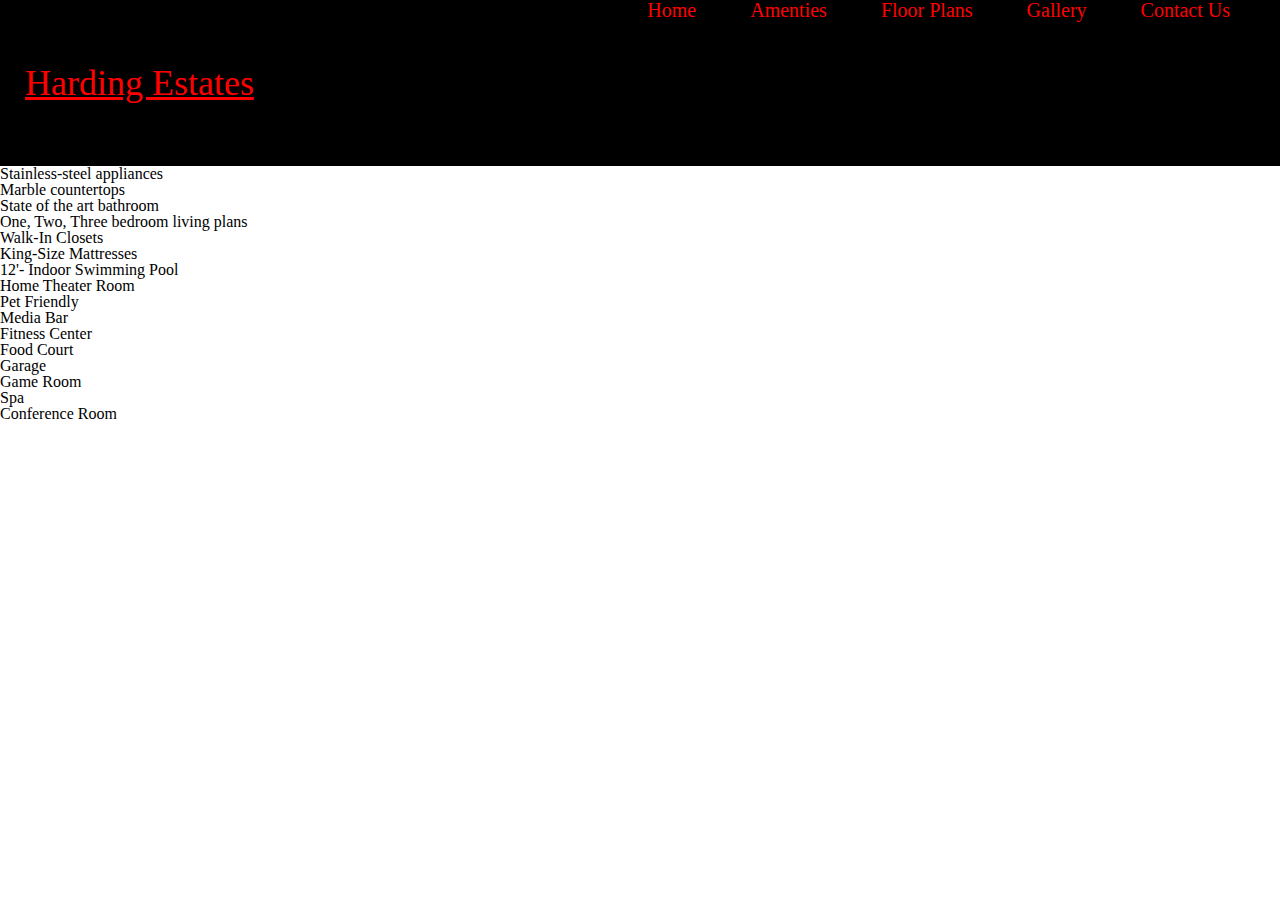
==== amenities/index.html @ cc7c5e0f "Changes on the header, floor plans, & contact" ====
<!DOCTYPE html>

<html>
		<head>
			<meta charset="utf-8">
			<meta name="viewport" content="width=device-width, initial-scale=1">
			<title>Harding Estates</title>
			<script src="http://ajax.googleapis.com/ajax/libs/jquery/2.2.0/jquery.min.js"></script>
			<link rel = "stylesheet" href = "../stylesheets/reset.css">
			<link rel = "stylesheet" href = "../stylesheets/main.css">
			<script src="../js/main.js"></script>	
		</head>

		<body>
			<header>
				<nav>
					<h1>Harding Estates</h1>
					<ul class="menu">
						<li a href="../index.html" id="home">Home</li>
						<li a href="#" id="amenties" class ="selected">Amenties</li>
						<li a href="../floor_plans/index.html" id="floor_plans">Floor Plans</li>
						<li a href="../gallery/index.html" id="gallery">Gallery</li>
						<li a href="../contact/index.html" id="contact">Contact Us</li>
					</ul>
					
				</nav>
			</header>

			<section>
				<ul class="amenties-column1">
					<li>Stainless-steel appliances</li>
					<li>Marble countertops</li>
					<li>State of the art bathroom</li>
					<li>One, Two, Three bedroom living plans</li>
					<li>Walk-In Closets</li>
					<li>King-Size Mattresses</li>
					<li>12'- Indoor Swimming Pool</li>
					<li>Home Theater Room</li>
				</ul>

				<ul class="amenties-column2">
					<li>Pet Friendly</li>
					<li>Media Bar</li>
					<li>Fitness Center</li>
					<li>Food Court</li>
					<li>Garage</li>
					<li>Game Room</li>
					<li>Spa</li>
					<li>Conference Room</li>
				</ul>
			</section>








		</body>






</html>
---- stylesheets/main.css ----
/************************************
GENERAL
************************************/
header {
	border-bottom: 65px;
	border-bottom-style: solid;
	background-color: black;
	
	

}

ul.menu li{
	list-style-type: none;
	display: inline-block;
	margin-right: 50px;
	margin-bottom: 50px;
	font-size: 20px;
	color: red;

	
}

h1 {
	display: inline-block;
	font-size: 36px;
	color: red;
	padding-top: 65px;
	margin-left: 25px;
	text-decoration: underline;
	
}

h3 {
	display: inline-block;
	font-size: 28px;
	color: red;
	padding-top: 10px;
	margin-left: 100px;

}

.menu {
	float: right;
	
}

footer {
	font-size: 25px;
	float:left;
	width: 50%;
	font-weight: bold;


}


/**********************************************
PAGE: FLOOR PLANS
**********************************************/

table {
	border-collapse: collapse;
	width: 100%;
}


table, th, td {
	text-align: center;
	border: 3px solid black;
}

th {
	font-weight: bold;
	font-size: 55px;
}

td {
	font-size: 45px;
	padding: 10px;
}

/**********************************************
PAGE: CONTACT
**********************************************/
.Main_Apartment_Pic {
	width: auto;
	height: auto;
}

.contact-header {
	text-decoration: none;
	font-weight: bold;
	color: black;
}

.address-info {
	font-weight: bold
}
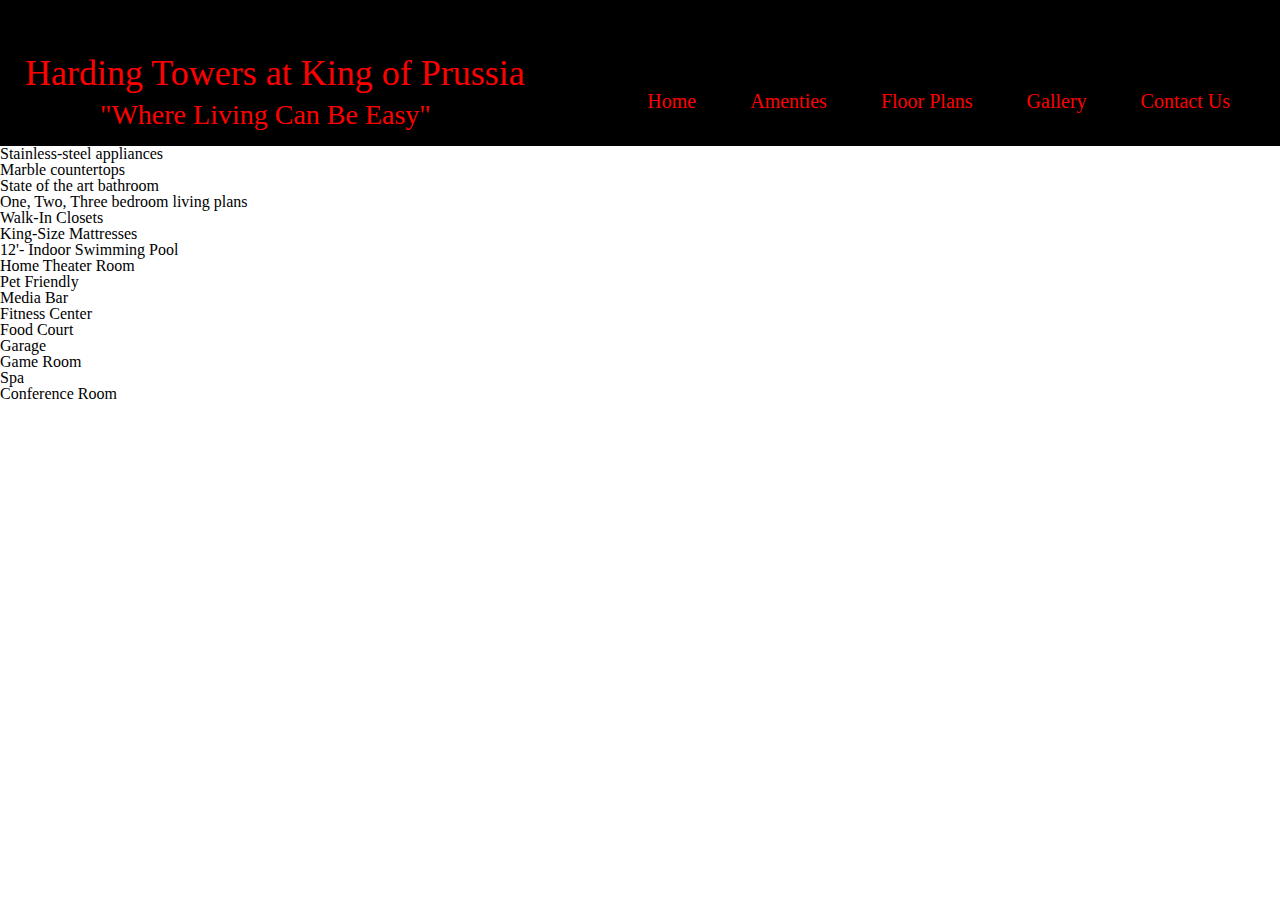
==== commit 3955496f: "Fixed the contact session" ====
--- a/amenities/index.html
+++ b/amenities/index.html
@@ -4,7 +4,7 @@
 		<head>
 			<meta charset="utf-8">
 			<meta name="viewport" content="width=device-width, initial-scale=1">
-			<title>Harding Estates</title>
+			<title>Harding Towers at King of Prussia | Where Living Can Be Easy</title>
 			<script src="http://ajax.googleapis.com/ajax/libs/jquery/2.2.0/jquery.min.js"></script>
 			<link rel = "stylesheet" href = "../stylesheets/reset.css">
 			<link rel = "stylesheet" href = "../stylesheets/main.css">
@@ -13,16 +13,18 @@
 
 		<body>
 			<header>
-				<nav>
-					<h1>Harding Estates</h1>
-					<ul class="menu">
-						<li a href="../index.html" id="home">Home</li>
-						<li a href="#" id="amenties" class ="selected">Amenties</li>
-						<li a href="../floor_plans/index.html" id="floor_plans">Floor Plans</li>
-						<li a href="../gallery/index.html" id="gallery">Gallery</li>
-						<li a href="../contact/index.html" id="contact">Contact Us</li>
-					</ul>
-					
+				<nav class = navigation>
+					<h1>Harding Towers at King of Prussia</h1>
+					<div><h3>"Where Living Can Be Easy"</h3></div>
+					<div class = "container">
+						<ul class="menu">
+							<li a href="../index.html" id="home">Home</li>
+							<li a href="#" id="amenties" class ="selected">Amenties</li>
+							<li a href="../floor_plans/index.html" id="floor_plans">Floor Plans</li>
+							<li a href="../gallery/index.html" id="gallery">Gallery</li>
+							<li a href="../contact/index.html" id="contact">Contact Us</li>
+						</ul>
+					</div>
 				</nav>
 			</header>
 
--- a/stylesheets/main.css
+++ b/stylesheets/main.css
@@ -2,12 +2,10 @@
 GENERAL
 ************************************/
 header {
-	border-bottom: 65px;
+	border-bottom: 55px;
 	border-bottom-style: solid;
 	background-color: black;
-	
-	
-
+ 	
 }
 
 ul.menu li{
@@ -17,6 +15,7 @@
 	margin-bottom: 50px;
 	font-size: 20px;
 	color: red;
+	line-height: 20px;
 
 	
 }
@@ -25,9 +24,8 @@
 	display: inline-block;
 	font-size: 36px;
 	color: red;
-	padding-top: 65px;
+	padding-top: 55px;
 	margin-left: 25px;
-	text-decoration: underline;
 	
 }
 
@@ -37,6 +35,7 @@
 	color: red;
 	padding-top: 10px;
 	margin-left: 100px;
+	float: left;
 
 }
 
@@ -50,6 +49,7 @@
 	float:left;
 	width: 50%;
 	font-weight: bold;
+	border-top: 55px; 
 
 
 }
@@ -80,9 +80,85 @@
 	padding: 10px;
 }
 
+
+/**********************************************
+PAGE: GALLERY
+**********************************************/
+.slide-viewer{
+	position: relative;
+	overflow: hidden;
+	height: 300px;
+}
+
+.slide-group{
+	width: 100%;
+	height: 100%;
+	position: relative;
+
+}
+
+.slide {
+	width: 100%;
+	height: 100%;
+	display: none;
+	position: absolute;
+
+}
+
+.slide:first-child{
+	display:block;
+}
+
+
 /**********************************************
 PAGE: CONTACT
 **********************************************/
+
+.message {
+	float:right;
+	margin-right: 35px;
+	margin-bottom: 95%;
+
+}
+
+.info {
+	float: left;
+	margin-left: 25px;
+}
+
+
+.l_name{
+	float:right;
+	margin-right:315px;
+}
+
+.f_name,
+.l_name{
+	display: inline-block;
+}
+
+.f_name{
+	float:left
+}
+ .e-mail{
+ 	border: 5px;
+ }
+
+
+
+
+.address p {
+	font-size: 25px;
+}
+
+.contact p {
+	font-size: 25px;
+}
+
+.office-hours p {
+	font-size: 25px;
+}
+
 .Main_Apartment_Pic {
 	width: auto;
 	height: auto;
@@ -94,9 +170,21 @@
 	color: black;
 }
 
-.address-info {
+.address h1 {
 	font-weight: bold
+	font-size: 66px;
+}
+
+.contact-info {
+	font-weight: bold
+	font-size: 55px;
+}
+
+.hours-info {
+	font-weight: bold
+	font-size: 55px;
 }
 
 
 
+
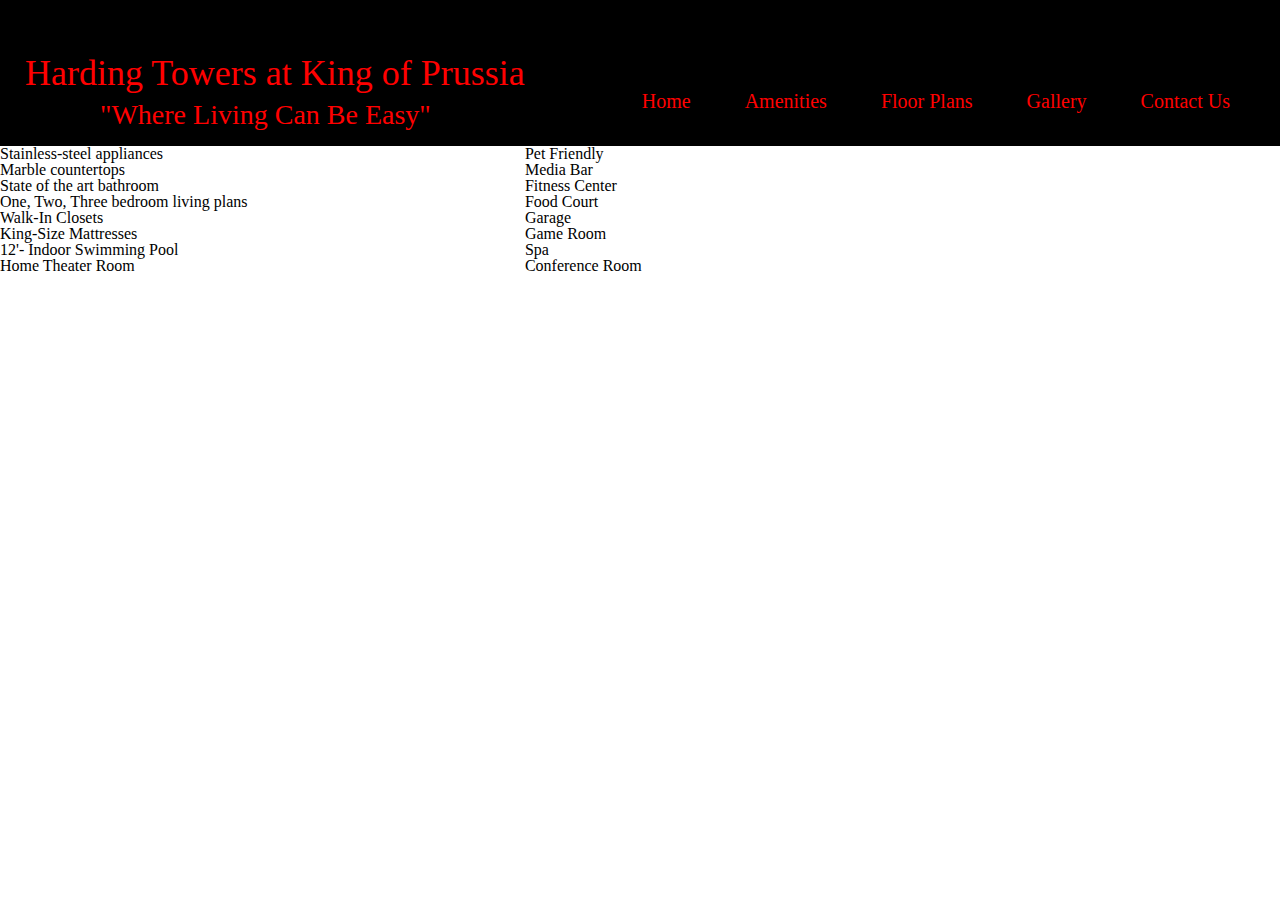
==== commit c11bf597: "Written description for the home page and add Javascript to the gallery" ====
--- a/amenities/index.html
+++ b/amenities/index.html
@@ -18,11 +18,11 @@
 					<div><h3>"Where Living Can Be Easy"</h3></div>
 					<div class = "container">
 						<ul class="menu">
-							<li a href="../index.html" id="home">Home</li>
-							<li a href="#" id="amenties" class ="selected">Amenties</li>
-							<li a href="../floor_plans/index.html" id="floor_plans">Floor Plans</li>
-							<li a href="../gallery/index.html" id="gallery">Gallery</li>
-							<li a href="../contact/index.html" id="contact">Contact Us</li>
+							<li><a href="../index.html" id="home">Home</li>
+							<li><a href="#" id="amenities" class ="selected">Amenities</li>
+							<li><a href="../floor_plans/index.html" id="floor_plans">Floor Plans</li>
+							<li><a href="../gallery/index.html" id="gallery">Gallery</li>
+							<li><a href="../contact/index.html" id="contact">Contact Us</li>
 						</ul>
 					</div>
 				</nav>
@@ -39,17 +39,18 @@
 					<li>12'- Indoor Swimming Pool</li>
 					<li>Home Theater Room</li>
 				</ul>
-
-				<ul class="amenties-column2">
-					<li>Pet Friendly</li>
-					<li>Media Bar</li>
-					<li>Fitness Center</li>
-					<li>Food Court</li>
-					<li>Garage</li>
-					<li>Game Room</li>
-					<li>Spa</li>
-					<li>Conference Room</li>
-				</ul>
+				<div>
+					<ul class="amenties-column2">
+						<li>Pet Friendly</li>
+						<li>Media Bar</li>
+						<li>Fitness Center</li>
+						<li>Food Court</li>
+						<li>Garage</li>
+						<li>Game Room</li>
+						<li>Spa</li>
+						<li>Conference Room</li>
+					</ul>
+				</div>
 			</section>
 
 
--- a/stylesheets/main.css
+++ b/stylesheets/main.css
@@ -50,14 +50,44 @@
 	width: 50%;
 	font-weight: bold;
 	border-top: 55px; 
-
-
-}
+}
+
+a{
+	color: red;
+	text-decoration: none;
+}
+
+a:hover{
+	color: #fff;
+	text-decoration: underline;
+}
+
+/**********************************************
+PAGE: AMENITIES
+**********************************************/
+.amenties-column1{
+	float: left
+	
+}
+
+.amenties-column2 {
+	float:right;
+}
+
+.amenties-column1,
+.amenties-column2{
+	
+}
+
 
 
 /**********************************************
 PAGE: FLOOR PLANS
 **********************************************/
+
+section {
+	color:black;
+}
 
 table {
 	border-collapse: collapse;
@@ -144,7 +174,9 @@
  	border: 5px;
  }
 
-
+p {
+	color: #000;
+}
 
 
 .address p {
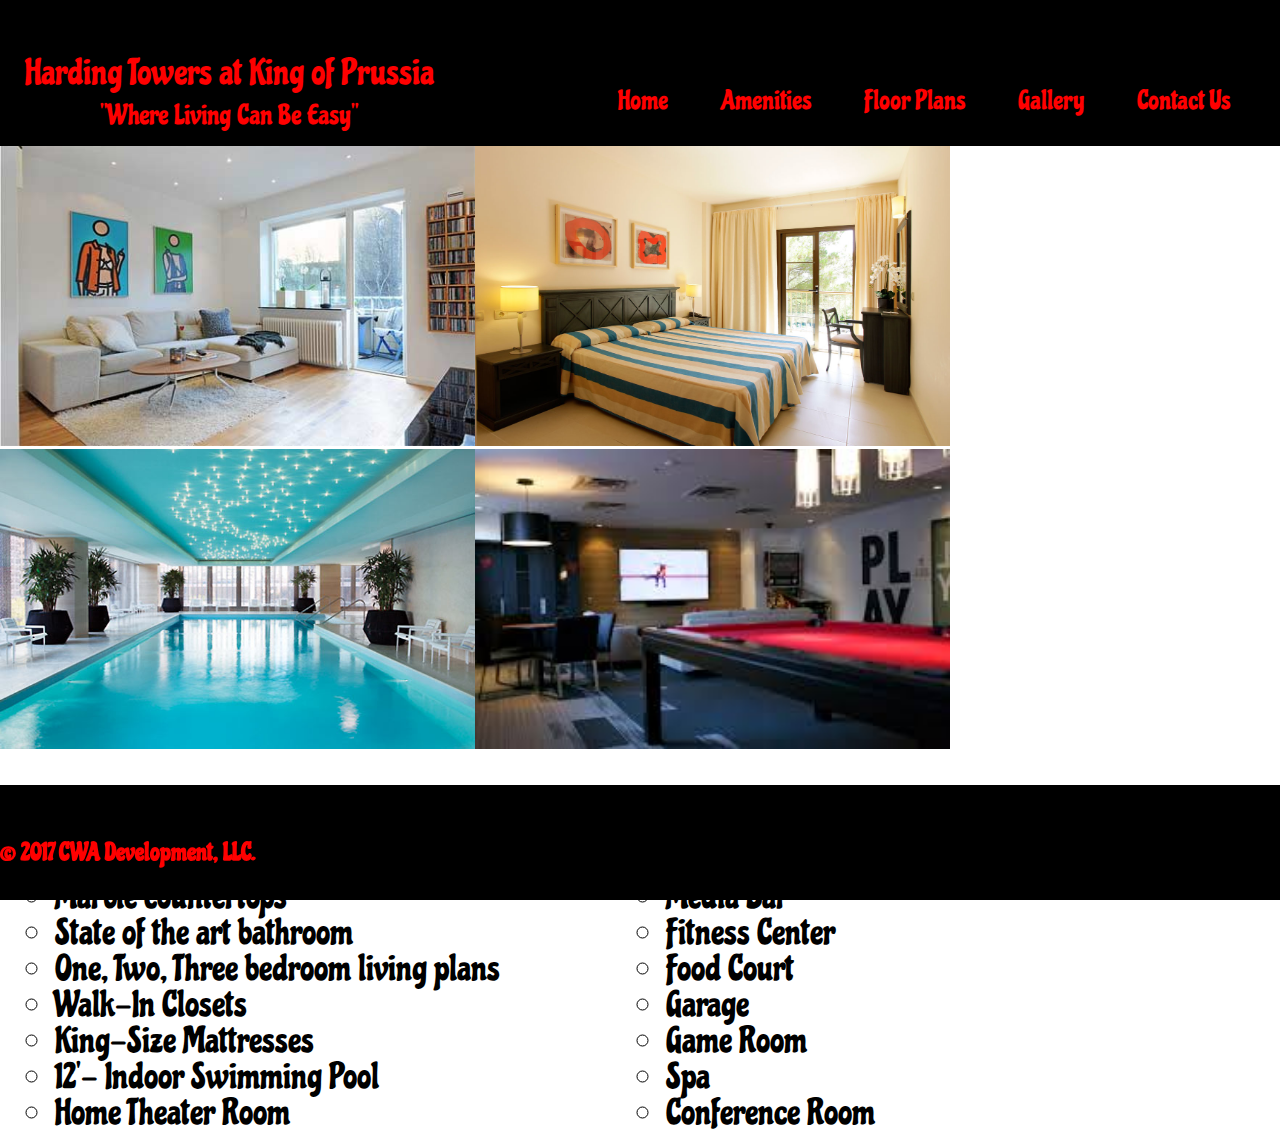
==== commit 2e1bc31c: "additional change w/ home page, amenities page, & contact page" ====
--- a/amenities/index.html
+++ b/amenities/index.html
@@ -8,10 +8,14 @@
 			<script src="http://ajax.googleapis.com/ajax/libs/jquery/2.2.0/jquery.min.js"></script>
 			<link rel = "stylesheet" href = "../stylesheets/reset.css">
 			<link rel = "stylesheet" href = "../stylesheets/main.css">
+			<link href="https://fonts.googleapis.com/css?family=Chicle" rel="stylesheet">
+			<link href="https://fonts.googleapis.com/css?family=Chicle" rel="stylesheet">
+
 			<script src="../js/main.js"></script>	
 		</head>
 
-		<body>
+	<body>
+		
 			<header>
 				<nav class = navigation>
 					<h1>Harding Towers at King of Prussia</h1>
@@ -29,17 +33,26 @@
 			</header>
 
 			<section>
-				<ul class="amenties-column1">
-					<li>Stainless-steel appliances</li>
-					<li>Marble countertops</li>
-					<li>State of the art bathroom</li>
-					<li>One, Two, Three bedroom living plans</li>
-					<li>Walk-In Closets</li>
-					<li>King-Size Mattresses</li>
-					<li>12'- Indoor Swimming Pool</li>
-					<li>Home Theater Room</li>
-				</ul>
+			<div>
+					<img src ="../img/room1.jpg" class="room1"><img src ="../img/room2.jpg" class="room2"><img src ="../img/indoor-pool.jpg" class="pool"><img src ="../img/game-room.jpg" class="game_room">
+
+			</div>
+
+			    <h1 class = amenities-header>Amenities Include:</h1>
 				<div>
+					<ul class="amenties-column1">
+						<li>Stainless-steel appliances</li>
+						<li>Marble countertops</li>
+						<li>State of the art bathroom</li>
+						<li>One, Two, Three bedroom living plans</li>
+						<li>Walk-In Closets</li>
+						<li>King-Size Mattresses</li>
+						<li>12'- Indoor Swimming Pool</li>
+						<li>Home Theater Room</li>
+					</ul>
+				</div>
+
+				<aside>
 					<ul class="amenties-column2">
 						<li>Pet Friendly</li>
 						<li>Media Bar</li>
@@ -50,17 +63,19 @@
 						<li>Spa</li>
 						<li>Conference Room</li>
 					</ul>
-				</div>
+				</aside> 
 			</section>
 
 
 
 
+			<footer>
+				&copy; 2017 CWA Development, LLC.
+			</footer>
 
+		
 
-
-
-		</body>
+	</body>
 
 
 
--- a/stylesheets/main.css
+++ b/stylesheets/main.css
@@ -5,15 +5,24 @@
 	border-bottom: 55px;
 	border-bottom-style: solid;
 	background-color: black;
- 	
-}
+	padding-top: -15px;
+
+}
+
+body{
+	font-family: 'Chicle', cursive;
+
+
+}
+
+
+
 
 ul.menu li{
 	list-style-type: none;
 	display: inline-block;
 	margin-right: 50px;
-	margin-bottom: 50px;
-	font-size: 20px;
+	font-size: 27px;
 	color: red;
 	line-height: 20px;
 
@@ -47,9 +56,18 @@
 footer {
 	font-size: 25px;
 	float:left;
-	width: 50%;
+	bottom: 0;
+	height:60px;
+	position:fixed;
+	width: 100%;
 	font-weight: bold;
-	border-top: 55px; 
+	color: red; 
+	border-top: 55px;
+	border-top-style:solid;
+	border-top-color: black;
+	background-color: black;
+	padding-bottom: -10px;
+	
 }
 
 a{
@@ -63,20 +81,86 @@
 }
 
 /**********************************************
+PAGE: HOME
+**********************************************/
+p.welcome{
+	font-size: 25px;
+	width:45%;
+	color: white;
+}
+
+h1.welcome-header,
+p.welcome {
+	margin-left: 20px;
+	background: rgba(0,0,0,0.4);
+}
+
+h1.welcome-header{
+	width:45%;
+}
+
+
+html.background {
+	background-image: url("../img/main_apartment.jpg");
+	background-repeat: no-repeat;
+	background-size: cover;
+	height: 100%;
+}
+
+section.welcome-display{
+
+}
+
+
+
+
+
+
+
+/**********************************************
 PAGE: AMENITIES
 **********************************************/
 .amenties-column1{
-	float: left
-	
-}
-
+	float:left;
+	list-style-type: circle;
+	margin-left: 55px;
+}
 .amenties-column2 {
-	float:right;
+	float: right;
+	list-style-type: circle;
+	margin-right: 405px;
 }
 
 .amenties-column1,
 .amenties-column2{
-	
+	font-size: 36px;
+}
+
+.room1{
+	width:475px;
+	height:300px
+}
+
+.room2{
+	width:475px;
+	height:300px;
+}
+
+.pool{
+	width:475px;
+	height:300px
+}
+
+.game_room{
+	width:475px;
+	height:300px;
+}
+
+.room1,
+.room2,
+.pool,
+.game_room{
+	display: inline-block;
 }
 
 
@@ -92,6 +176,12 @@
 table {
 	border-collapse: collapse;
 	width: 100%;
+	height: 70%
+	position: relative;
+	table-layout: fixed;
+	margin-bottom: 200px;
+
+	
 }
 
 
@@ -109,6 +199,41 @@
 	font-size: 45px;
 	padding: 10px;
 }
+
+.bedroom_bathroom_1{
+	width:200px;
+	height: 200px;
+}
+
+.bedroom_bathroom_2{
+	width:200px;
+	height: 200px;
+}
+
+.bedroom_bathroom_3{
+	width:200px;
+	height: 200px;
+}
+
+.bedroom_bathroom_4{
+	width:200px;
+	height: 200px;
+}
+.bedroom_bathroom_5{
+	width:200px;
+	height: 200px;
+}
+.bedroom_bathroom_6{
+	width:200px;
+	height: 200px;
+}
+
+
+
+
+
+
+
 
 
 /**********************************************
@@ -146,14 +271,17 @@
 
 .message {
 	float:right;
-	margin-right: 35px;
-	margin-bottom: 95%;
+	font-size:30px;
+	margin-bottom: 200px;
+	width: 45%;
 
 }
 
 .info {
 	float: left;
 	margin-left: 25px;
+	margin-bottom: 200px;
+
 }
 
 
@@ -192,8 +320,8 @@
 }
 
 .Main_Apartment_Pic {
-	width: auto;
-	height: auto;
+	width: 300px;
+	height: 250px;
 }
 
 .contact-header {
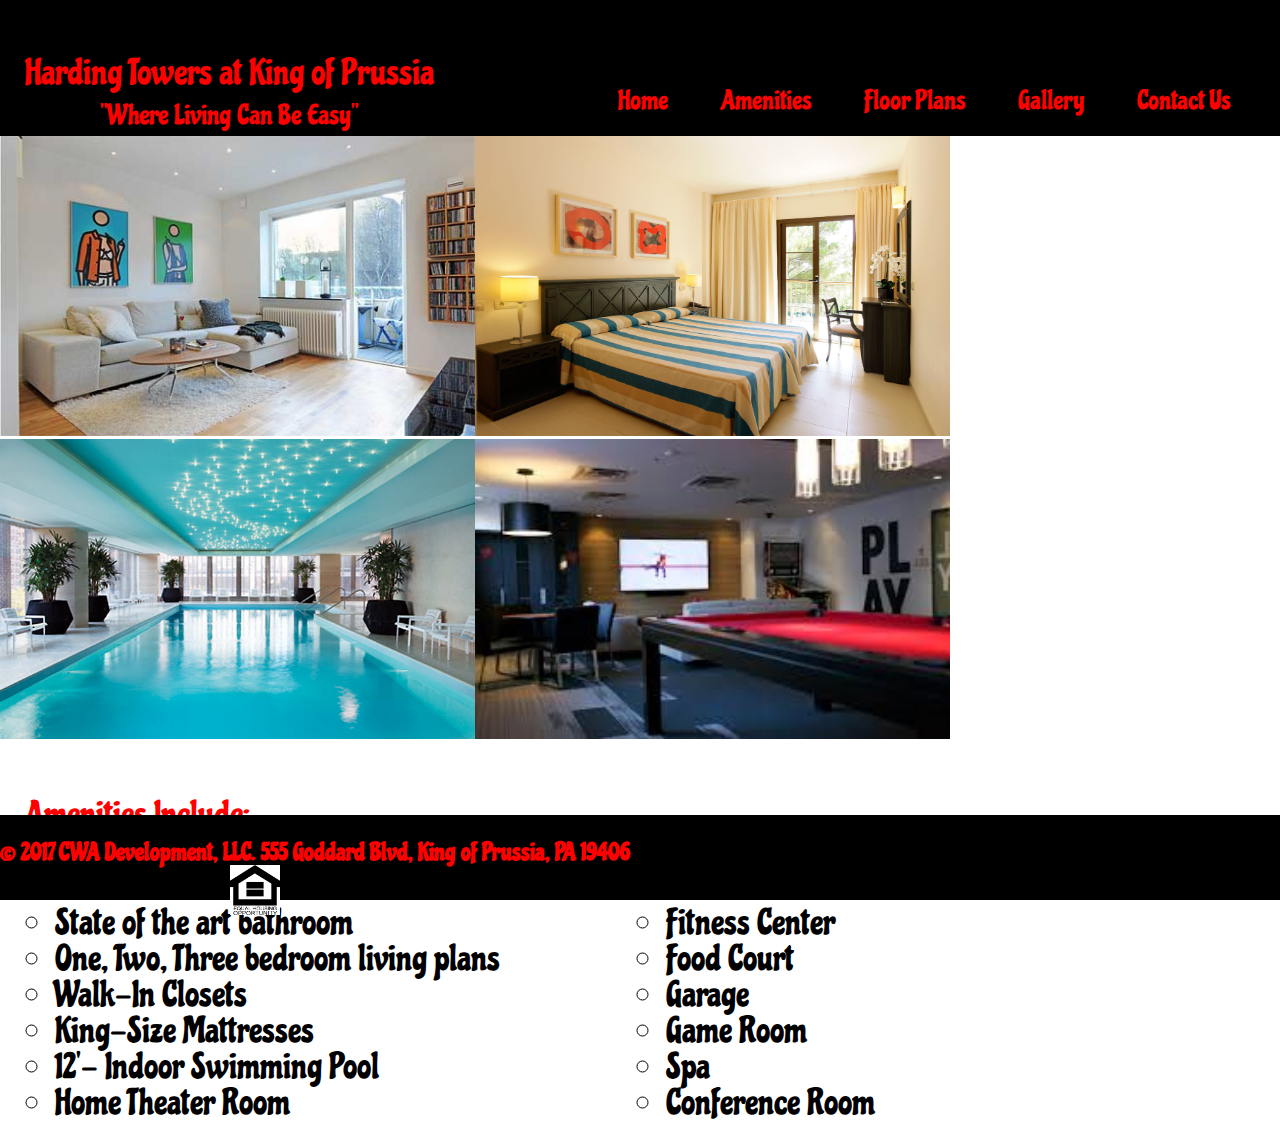
==== commit 3d1b18fa: "Initial commit" ====
--- a/amenities/index.html
+++ b/amenities/index.html
@@ -70,7 +70,7 @@
 
 
 			<footer>
-				&copy; 2017 CWA Development, LLC.
+				&copy; 2017 CWA Development, LLC. 555 Goddard Blvd, King of Prussia, PA 19406 <img src="../img/hud-logo.jpg" alt="Photo of logo" class="logo">
 			</footer>
 
 		
--- a/stylesheets/main.css
+++ b/stylesheets/main.css
@@ -2,7 +2,7 @@
 GENERAL
 ************************************/
 header {
-	border-bottom: 55px;
+	border-bottom: 45px;
 	border-bottom-style: solid;
 	background-color: black;
 	padding-top: -15px;
@@ -62,13 +62,20 @@
 	width: 100%;
 	font-weight: bold;
 	color: red; 
-	border-top: 55px;
+	border-top: 25px;
 	border-top-style:solid;
 	border-top-color: black;
 	background-color: black;
 	padding-bottom: -10px;
 	
 }
+.logo {
+	width:50px;
+	height:50px;
+	float:right;
+	margin-right:1000px;
+	margin-bottom:25px;  
+}
 
 a{
 	color: red;
@@ -87,6 +94,7 @@
 	font-size: 25px;
 	width:45%;
 	color: white;
+	padding-bottom: 50px;
 }
 
 h1.welcome-header,
@@ -97,13 +105,14 @@
 
 h1.welcome-header{
 	width:45%;
+	text-align: center;
 }
 
 
 html.background {
 	background-image: url("../img/main_apartment.jpg");
 	background-repeat: no-repeat;
-	background-size: cover;
+	background-size: cover;*/
 	height: 100%;
 }
 
@@ -134,6 +143,7 @@
 .amenties-column1,
 .amenties-column2{
 	font-size: 36px;
+    
 }
 
 .room1{
@@ -176,7 +186,7 @@
 table {
 	border-collapse: collapse;
 	width: 100%;
-	height: 70%
+	height: 70%;
 	position: relative;
 	table-layout: fixed;
 	margin-bottom: 200px;
